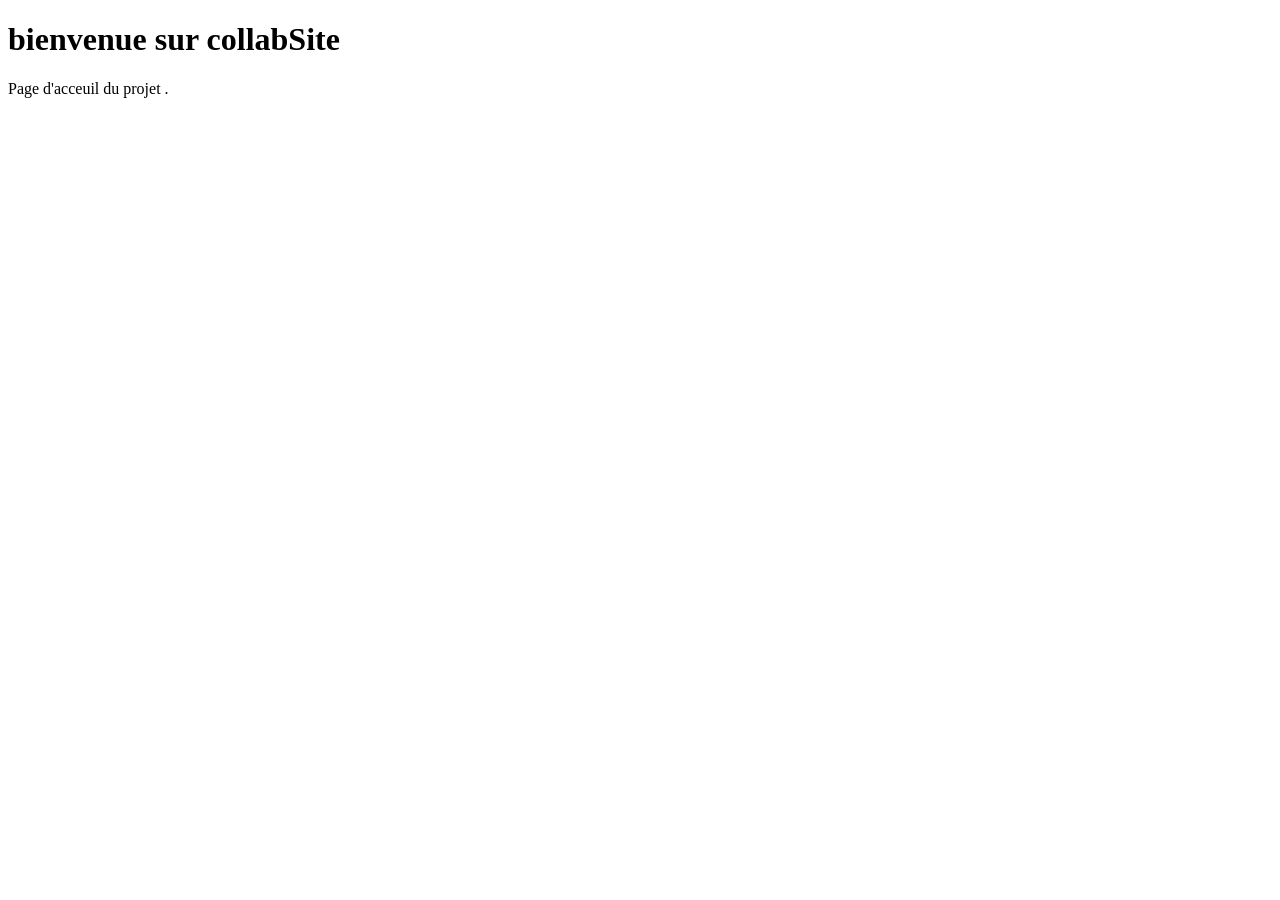
==== index.html @ 37d45810 "creation de index.html" ====
<!DOCTYPE html>
<html lang="en">
<head>
    <meta charset="UTF-8">
    <meta name="viewport" content="width=device-width, initial-scale=1.0">
    <title>Document</title>
</head>
<body>
    <h1>bienvenue sur collabSite</h1>
    <p>Page d'acceuil du projet .</p>
</body>
</html>
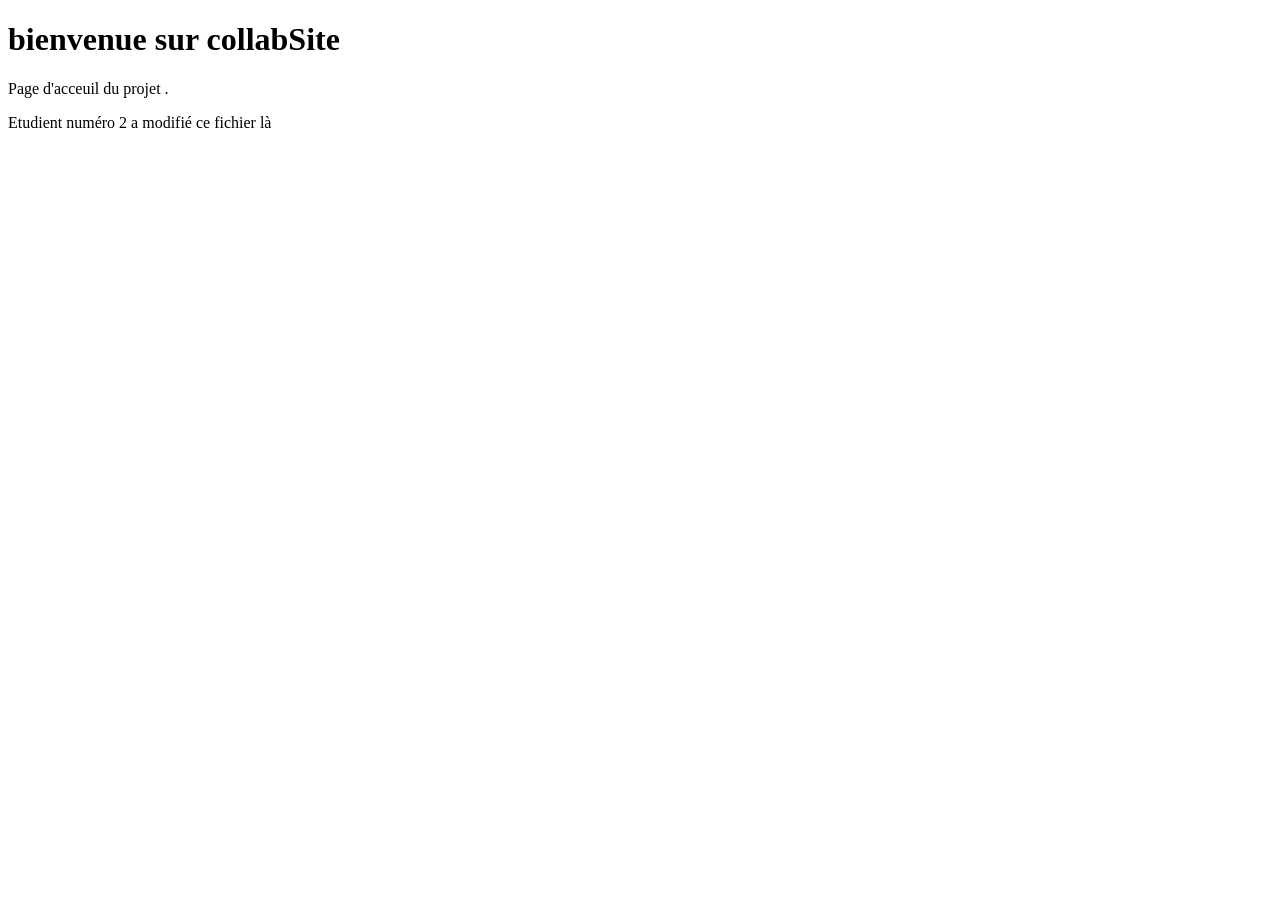
==== commit 6a6dbfa8: "Modification au ligne 11 index.html" ====
--- a/index.html
+++ b/index.html
@@ -8,5 +8,6 @@
 <body>
     <h1>bienvenue sur collabSite</h1>
     <p>Page d'acceuil du projet .</p>
+    <p>Etudient numéro 2 a modifié ce fichier là</p>
 </body>
 </html>
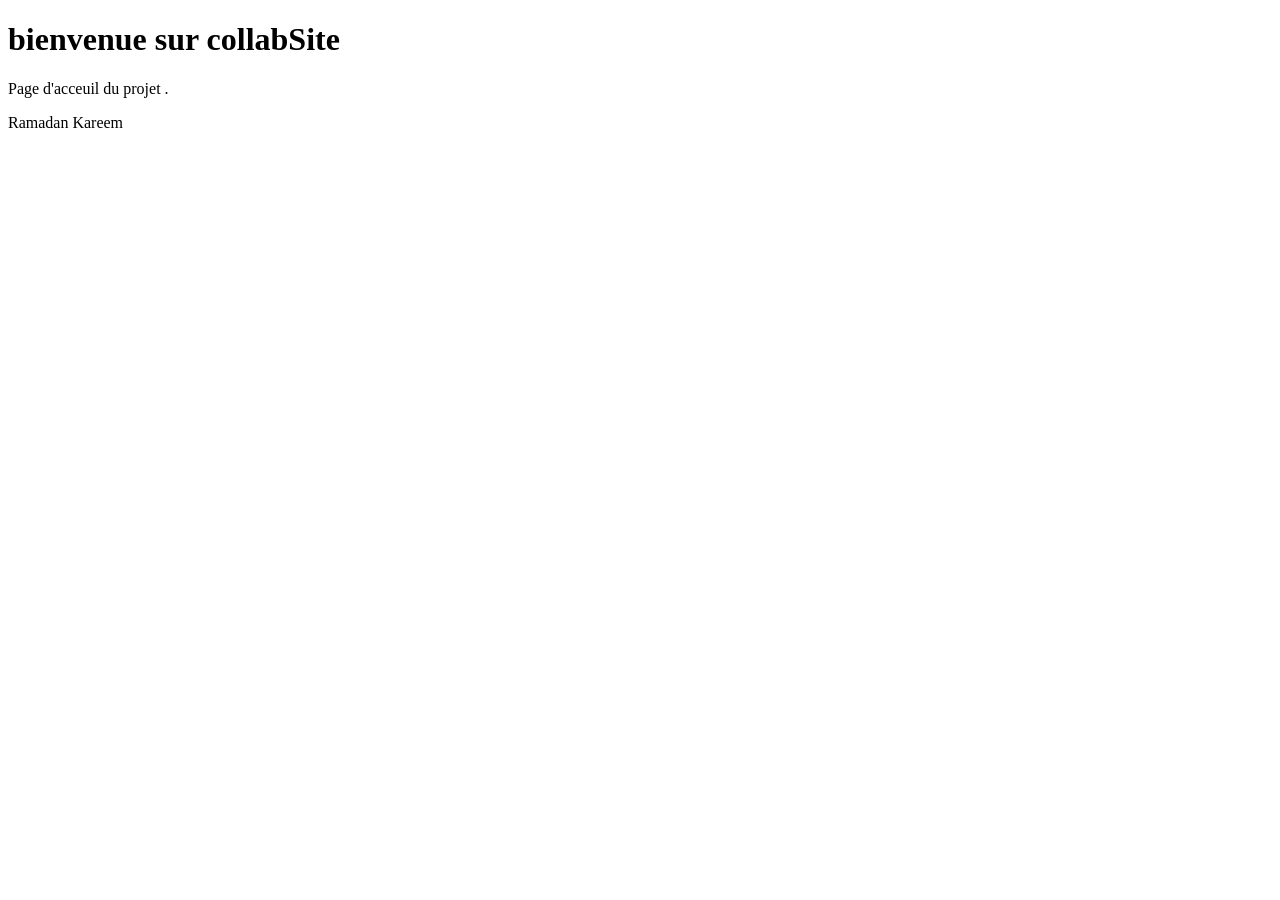
==== commit 60af7142: "Ajout d'une paragraphe dans index.html" ====
--- a/index.html
+++ b/index.html
@@ -8,6 +8,6 @@
 <body>
     <h1>bienvenue sur collabSite</h1>
     <p>Page d'acceuil du projet .</p>
-    <p>Etudient numéro 2 a modifié ce fichier là</p>
+    <p>Ramadan Kareem </p>
 </body>
 </html>
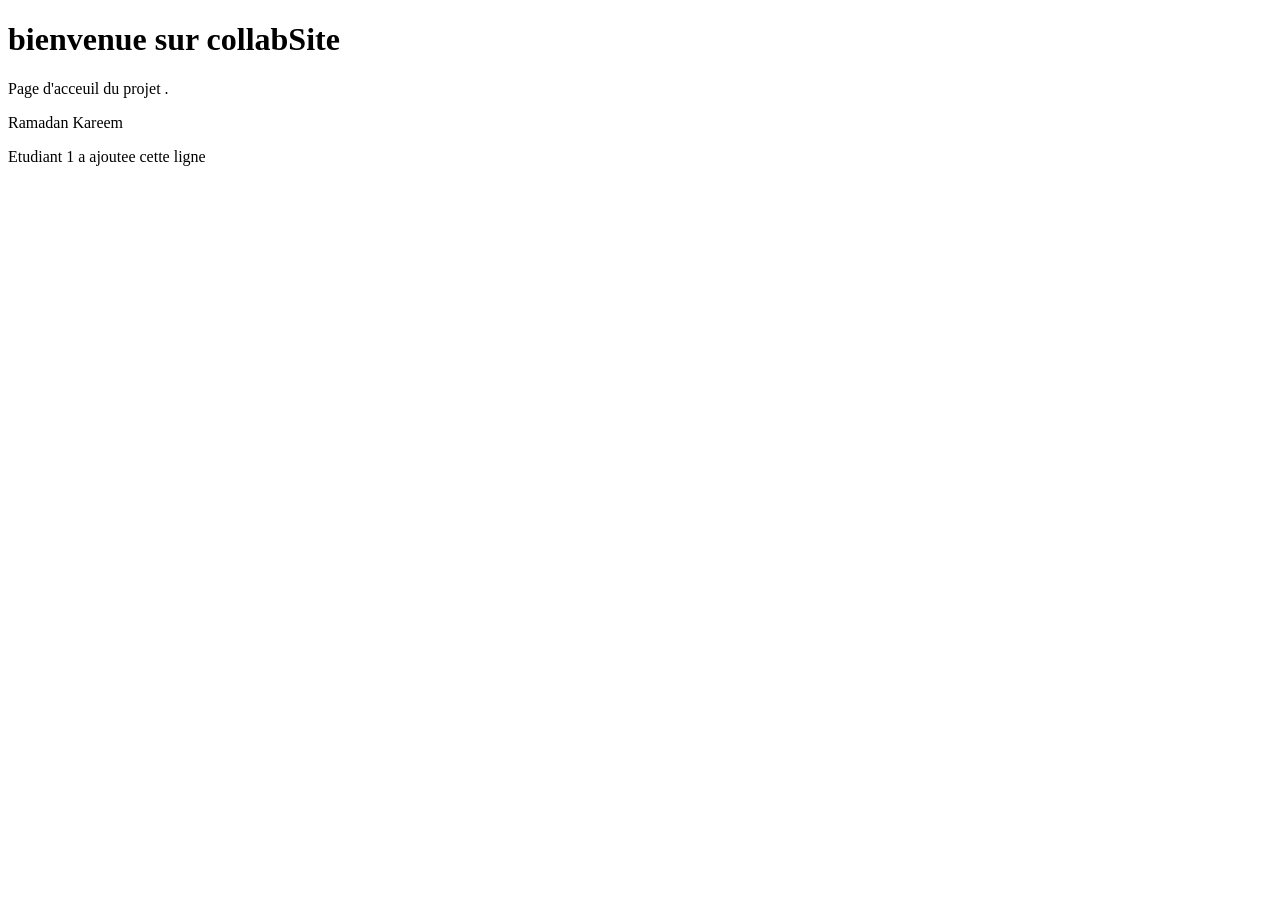
==== commit b145628e: "Resolution du conflit dans index.html" ====
--- a/index.html
+++ b/index.html
@@ -9,5 +9,7 @@
     <h1>bienvenue sur collabSite</h1>
     <p>Page d'acceuil du projet .</p>
     <p>Ramadan Kareem </p>
+    <p>Etudiant 1 a ajoutee cette ligne</p>
+
 </body>
 </html>
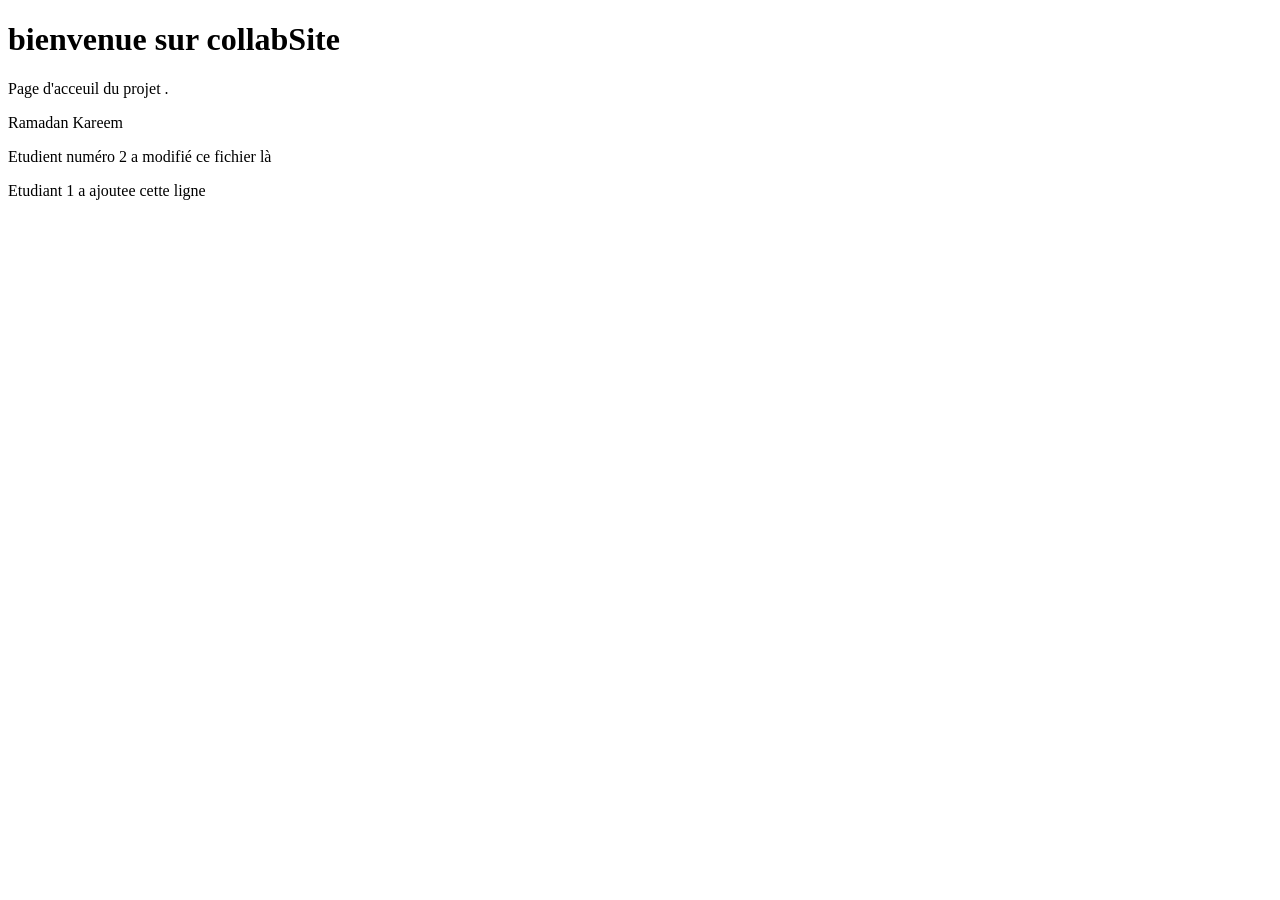
==== commit 96185bcc: "Merge branch 'master' into feature-index" ====
--- a/index.html
+++ b/index.html
@@ -9,6 +9,7 @@
     <h1>bienvenue sur collabSite</h1>
     <p>Page d'acceuil du projet .</p>
     <p>Ramadan Kareem </p>
+    <p>Etudient numéro 2 a modifié ce fichier là</p>
     <p>Etudiant 1 a ajoutee cette ligne</p>
 
 </body>
